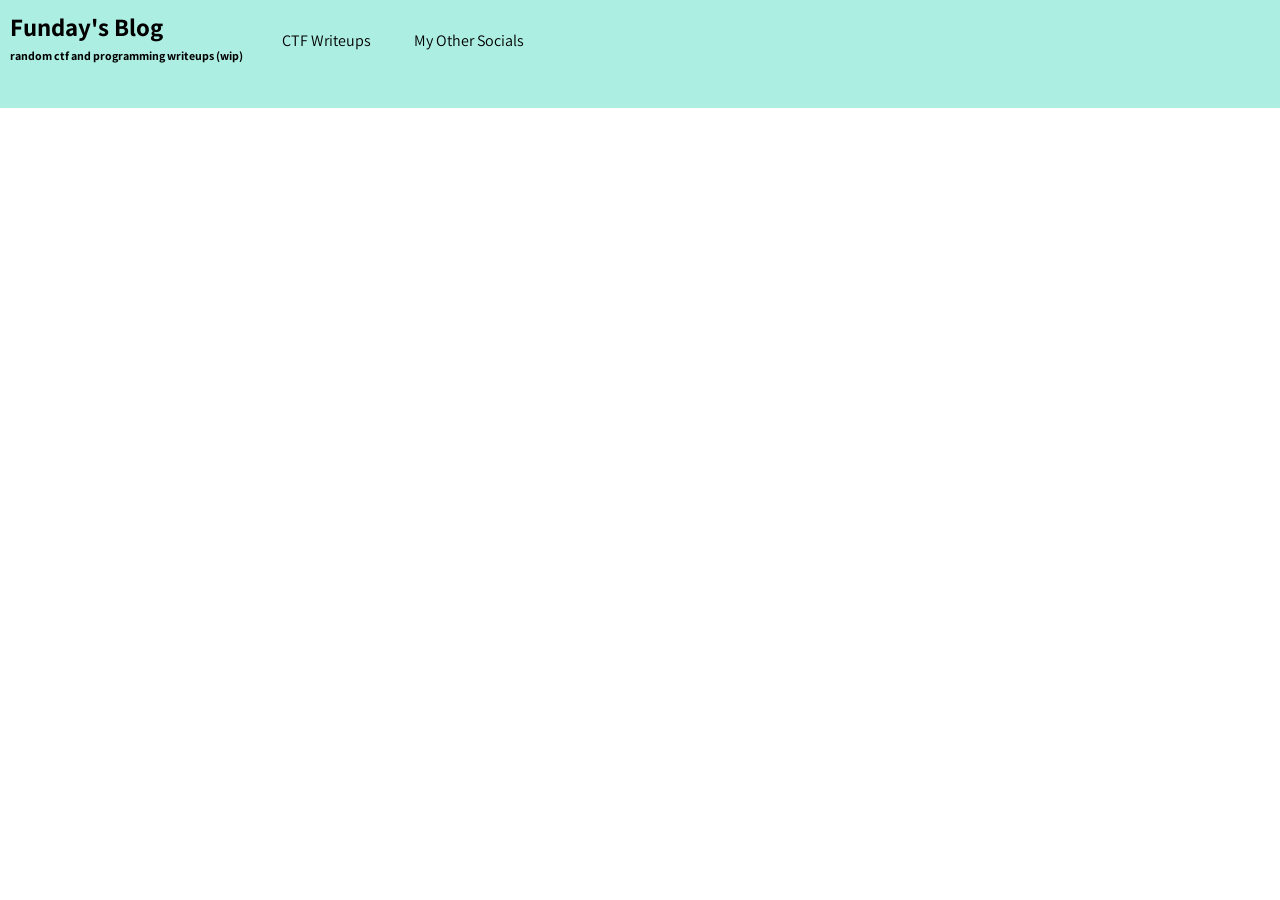
==== index.html @ bac37d36 "Add files via upload" ====
<!DOCTYPE html>
<html>
    <head>
        <title>Funday's Blog</title>
        <meta charset="utf-8"/>
        <meta name="viewport" content="width=device-width, initial-scale=1"/>
        <link rel="stylesheet" href="styles.css"/>
        <link rel="preconnect" href="https://fonts.googleapis.com">
        <link rel="preconnect" href="https://fonts.gstatic.com" crossorigin>
        <link href="https://fonts.googleapis.com/css2?family=Assistant:wght@200..800&display=swap" rel="stylesheet">
    </head>
    <body>
        <div class="header">
            <div class="blog-title">
                <h1>Funday's Blog</h1>
                <h4>random ctf and programming writeups (wip)</h4>
            </div>
            <div class="links">
                <a class="header-link" href="ctfwriteups.html">CTF Writeups</a>
                <a class="header-link">My Other Socials</a>
            </div>
        </div>
    </body>
</html>
---- styles.css ----
*{
    box-sizing: border-box;
    font-family: 'Assistant', system-ui;
}

body{
    margin-top: 100px;  
}

h1{
    font-size: 25px;
    margin: 0;
}

h4{
    font-size: 12px;
    margin-top: 5px;
}

.header{
    padding: 10px 10px 10px 10px;
    background-color: #ADEEE3;
    overflow: hidden;
    position: fixed;
    z-index: 1000;
    top: 0;
    left: 0;
    width: 100%;
    height: 12%;
}

.blog-title{
    width: 20%;
    float: left;
}

.links{
    margin-top: 20px;
    width: 80%;
    float: left;
}

.header-link{
    text-decoration: none;
    margin: 5px 20px 5px 20px;
    color: black;
}

.header-link:hover{
    color: #ffffff;
}

.ctf-navbar{
    float: left;
    margin-left: 10px;
    margin-top: 15px;
    width: 15%;
    height: 100vh;
    border: 3.5px solid #373F51;
    padding-left: 15px;
    border-radius: 6px;
    background-color: #D8DBE2;
}

.ctf-link{
    text-decoration: none;
    font-weight: bold;
    font-size: 15px;
    color: black;
}

.writeup-links{
    margin-top: 20px;
}

.writeup-link{
    border: 2px solid black;
    border-radius: 5px;
    padding: 5px 5px 5px 5px;
    display: inline-block;
    margin-left: 50px;
    margin-bottom: 20px;
    width: 35%;
}

#ybnctf2024_1{
    scroll-margin-top: 100px;
}

@keyframes ctf-box-shadow{
    from {box-shadow: 0px 0px;}
    to {box-shadow: 4px 4px;}
}

.writeup-link:hover{
    animation-name: ctf-box-shadow;
    animation-duration: 0.5s;
    box-shadow: 4px 4px;
}

.ctf-tag{
    border: 2px solid black;
    font-weight: bold;
    display: inline-block;
    border-radius: 5px;
    padding: 5px 5px 5px 5px;
    background-color: #D8DBE2;
}

.writeup-content{
    border: 2px solid black;
    border-radius: 5px;     
    padding: 15px 15px 15px 15px;
    display: inline-block;
    margin-top: 20px;
    margin-left: 145px;
    margin-bottom: 20px;
    width: 80%;
}

.chall-img{
    display: inline-block;
    height: auto;
    width: 350px;
    margin-left: 420px;
    max-width: 100%;
}

pre{
    background-color: #2E3B4E;
    color: #FFFFFF;
    border-left: 6px solid #ADEEE3;
    border-radius: 6px 6px 6px 6px;
    line-height: 24px;
    font-family: "Consolas", "Menlo", "Courier New", monospace;
    overflow-x: auto;
    margin: 0;
}

.writeup-text{
    margin: 0;
}

.approach-header{
    font-size: 20px;
}

@media only screen and (max-width: 600px) {
    body{
        margin-top: 80px;
    }
    h1{
        font-size: 20px;
    }

    h3{
        font-size: 14px;
    }

    h4{
        font-size: 8px;
    }

    .header{
        height: 10%;
    }

    .blog-title{
        width: 40%;
    }

    .links  {
        margin-top: 15px;
        width: 60%;
    }

    .header-link{
        margin: 5px 8px 5px 8px;
        font-size: 12px;
    }

    .ctf-navbar{
        display: none;
    }

    .ctf-tag{
        font-size: 12px;
    }

    .writeup-link{
        margin-left: 20px;
        margin-bottom: 10px;
        width: 88%;
    }

    .writeup-content{
        width: 90%;
        margin-left: 20px;
    }

    .chall-img{
        margin-left: 65px;
        width: 180px;
    }

    .writeup-text{
        font-size: 12px;
    }

    .approach-header{
        font-size: 14px;
        margin-bottom: 10px;
    }

    pre{
        line-height: 15px;
    }

    code{
        font-size: 10px;
    }
}
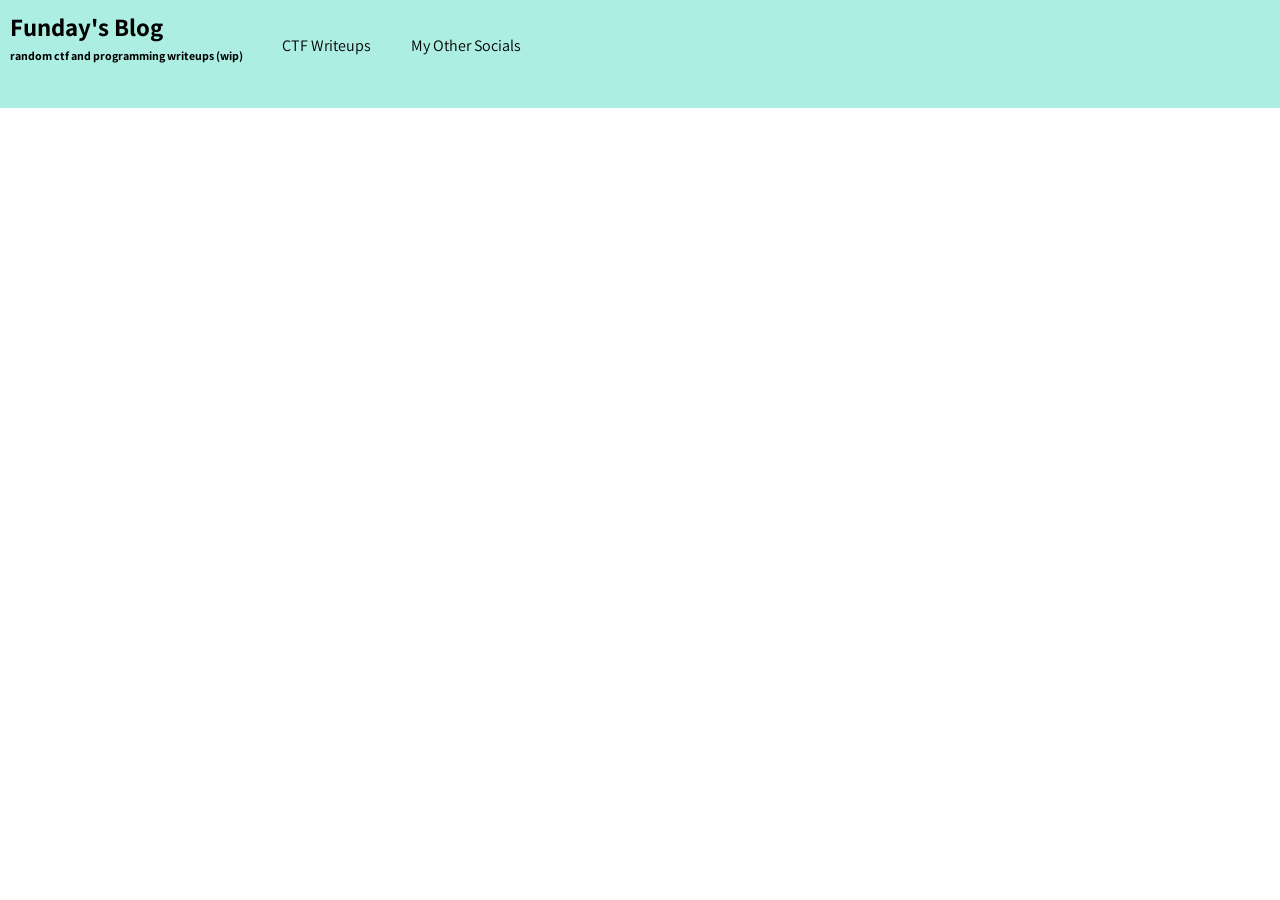
==== commit 4ff73ab9: "Add files via upload" ====
--- a/index.html
+++ b/index.html
@@ -17,7 +17,13 @@
             </div>
             <div class="links">
                 <a class="header-link" href="ctfwriteups.html">CTF Writeups</a>
-                <a class="header-link">My Other Socials</a>
+                <div class="dropdown">
+                        <a class="header-link">My Other Socials</a>
+                        <div class="dropdown-content">
+                            <a href="https://github.com/FundayStrike">GitHub</a>
+                            <a href="https://www.linkedin.com/in/bryan-tan-boon-jun/">Linkedln</a>
+                        </div>
+                </div>
             </div>
         </div>
     </body>
--- a/styles.css
+++ b/styles.css
@@ -20,9 +20,8 @@
 .header{
     padding: 10px 10px 10px 10px;
     background-color: #ADEEE3;
-    overflow: hidden;
     position: fixed;
-    z-index: 1000;
+    z-index: 1;
     top: 0;
     left: 0;
     width: 100%;
@@ -35,12 +34,14 @@
 }
 
 .links{
+    display: flex;
     margin-top: 20px;
     width: 80%;
     float: left;
 }
 
 .header-link{
+    display: inline-block;
     text-decoration: none;
     margin: 5px 20px 5px 20px;
     color: black;
@@ -48,6 +49,38 @@
 
 .header-link:hover{
     color: #ffffff;
+}
+
+.dropdown{
+    position: relative;
+    display: inline-block;
+    padding-bottom: 45px;
+}
+
+.dropdown-content {
+    left: 1.1vw;
+    top: 7.5vh;
+    display: none;
+    position: absolute;
+    background-color: #ADEEE3;
+    min-width: 150px;
+    box-shadow: 0px 4px 6px rgba(0, 0, 0, 0.2);
+    z-index: 2;
+}
+
+.dropdown-content a {
+    color: black;
+    padding: 15px 10px;
+    text-decoration: none;
+    display: block;
+}
+
+.dropdown-content a:hover {
+    background-color: rgb(168, 233, 222);
+}
+
+.dropdown:hover .dropdown-content {
+    display: block;
 }
 
 .ctf-navbar{
@@ -169,13 +202,19 @@
         width: 40%;
     }
 
-    .links  {
+    .links{
         margin-top: 15px;
         width: 60%;
     }
 
     .header-link{
         margin: 5px 8px 5px 8px;
+        font-size: 12px;
+    }
+
+    .dropdown-content{
+        left: 1.5vw;
+        top: 5.8vh;
         font-size: 12px;
     }
 
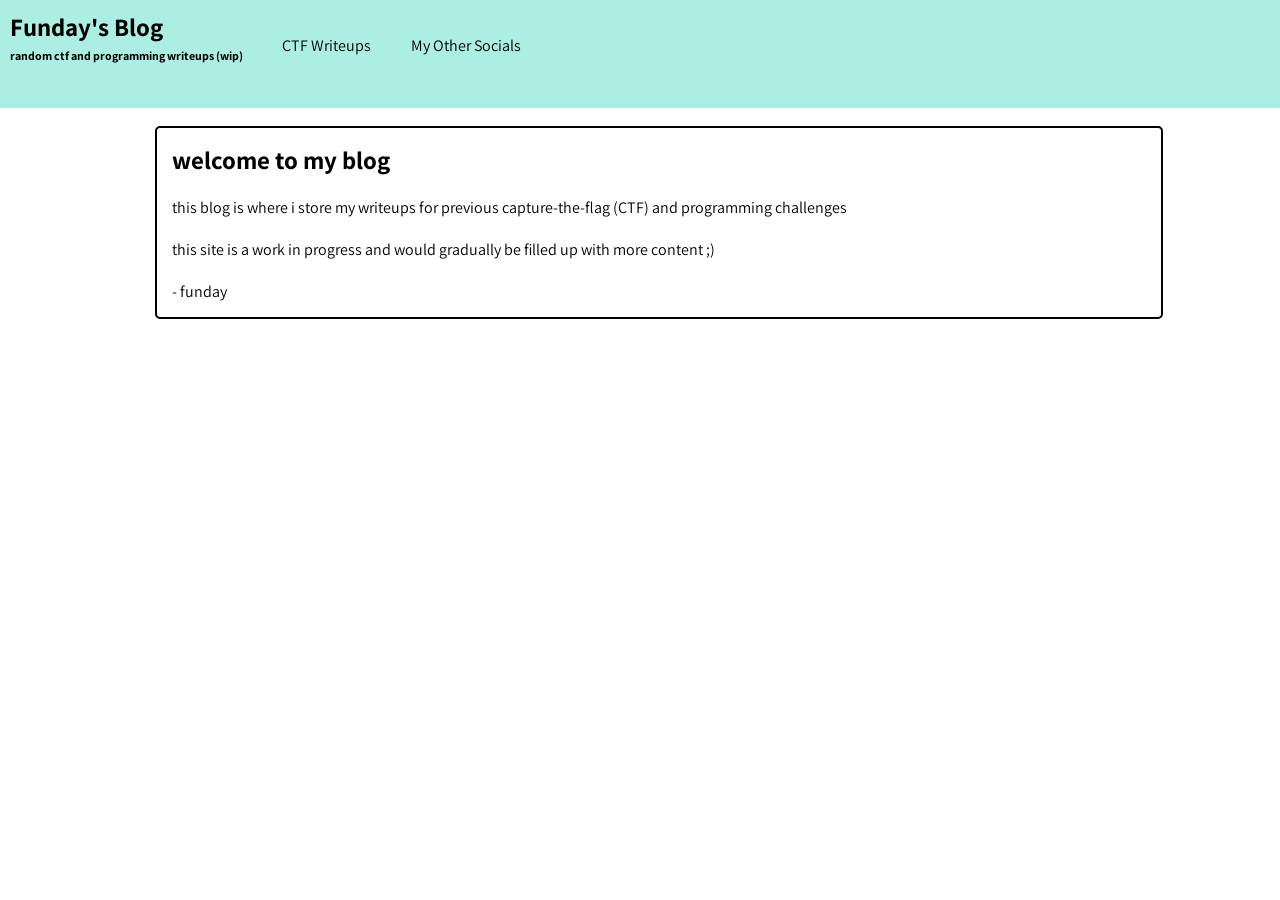
==== commit d634d8d1: "added content to index.html" ====
--- a/index.html
+++ b/index.html
@@ -25,6 +25,17 @@
                         </div>
                 </div>
             </div>
+            <div class="writeup-content">
+                <h1>welcome to my blog</h1><br/>
+                <p class="writeup-text">
+                    this blog is where i store my writeups for previous capture-the-flag (CTF) and programming
+                    challenges<br/><br/>
+
+                    this site is a work in progress and would gradually be filled up with more content ;)<br/><br/>
+
+                    - funday
+                </p>
+            </div>
         </div>
     </body>
 </html>
--- a/styles.css
+++ b/styles.css
@@ -218,6 +218,10 @@
         font-size: 12px;
     }
 
+    .dropdown-content a{
+        padding: 12px 5px;
+    }
+
     .ctf-navbar{
         display: none;
     }
